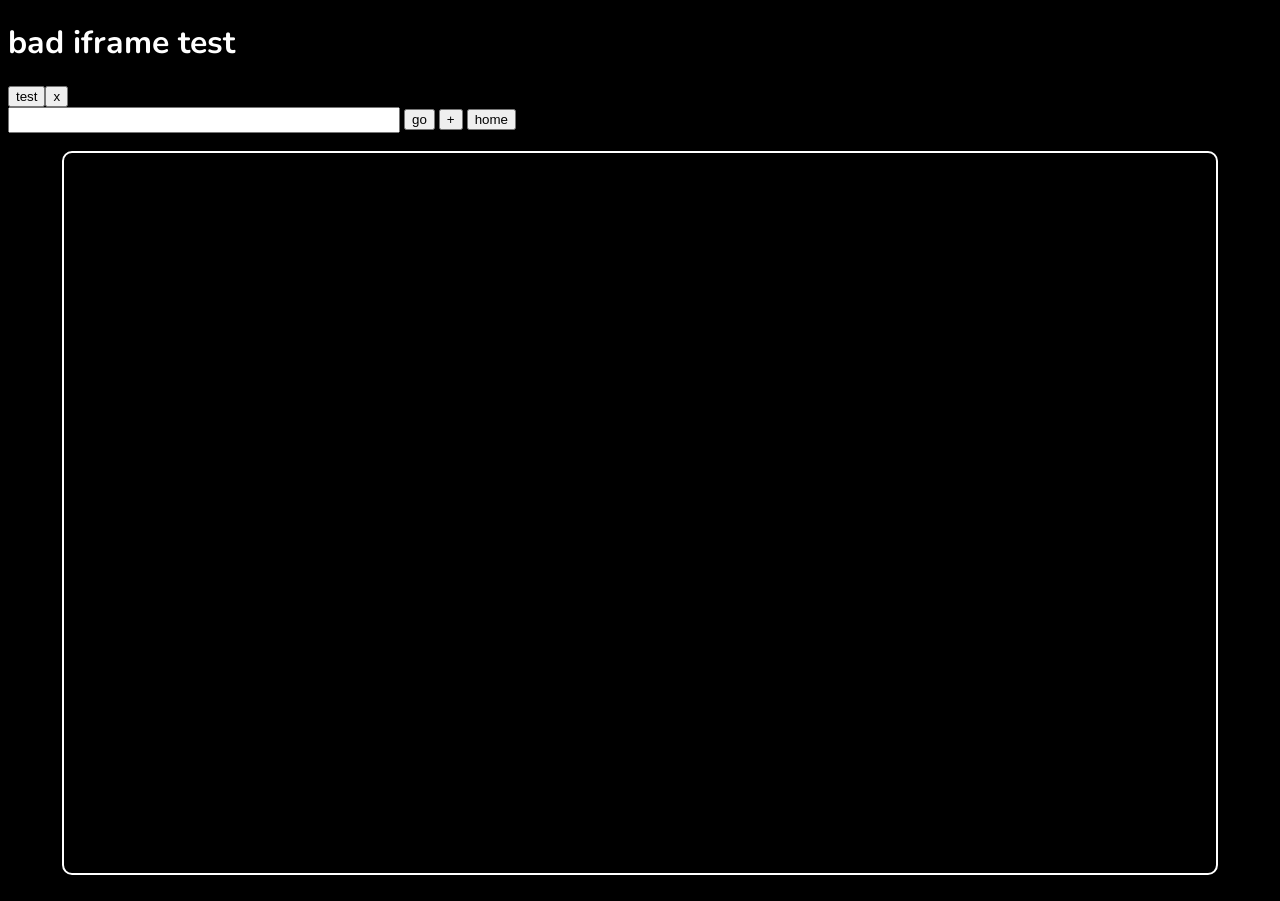
==== iframething/index.html @ 9303db4c "iframe page bad" ====
<!DOCTYPE html>
<html>
    <head>
        <title>bad iframe test</title>
        <link rel="stylesheet" type="text/css" href="badatnamingthings.css">
        <link rel="stylesheet" type="text/css" href="https://fonts.googleapis.com/css?family=Nunito">
    </head>
    <body>
        <script src="terribleiframetabthing.js"></script>
        <h1>bad iframe test</h1>
        <div id="main">
            <div id="topbar">
                <div id="tabs">
                    <button>
                        test
                        <button>
                            x
                        </button>
                    </button>
                </div>
                <div id="urlbar">
                    <input type="text" id="urlinput">
                    <button onclick="setUrl()">go</button>
                    <button onclick="newTab()">+</button>
                    <button onclick="setUrlToDefault()">home</button>
                </div>
            </div>
            <div id="pages">
            </div>
        </div>
    </body>
</html>
---- iframething/badatnamingthings.css ----
body {
    background-color: black;
}

.tabs {
    background-color: rgb(4, 8, 31);
}

button input {
    font-family:'Nunito','Franklin Gothic Medium', 'Arial Narrow', Arial, sans-serif;
    background-color: rgb(59, 59, 59);
    color: white;
    border-color: white;
    border-width: 1px;
    border-radius: 3px;
    border-style: solid;
    width: 4em;
    height: 2em;
}

input {
    width: 30vw;
    height: 1.5em;
}

.page {
    border-color: rgb(255, 255, 255);
    border-style: solid;
    border-radius: 10px;
    border-width: 2px;
    width: 90vw;
    height: 80vh;
    margin: auto;
    display: block;
}

h1 {
    color: white;
    font-family:'Nunito','Franklin Gothic Medium', 'Arial Narrow', Arial, sans-serif
}

#pages {
    padding: 2vh;
}

html {
    background-color: black;
}

.hiddenpage {
    display: none;
}
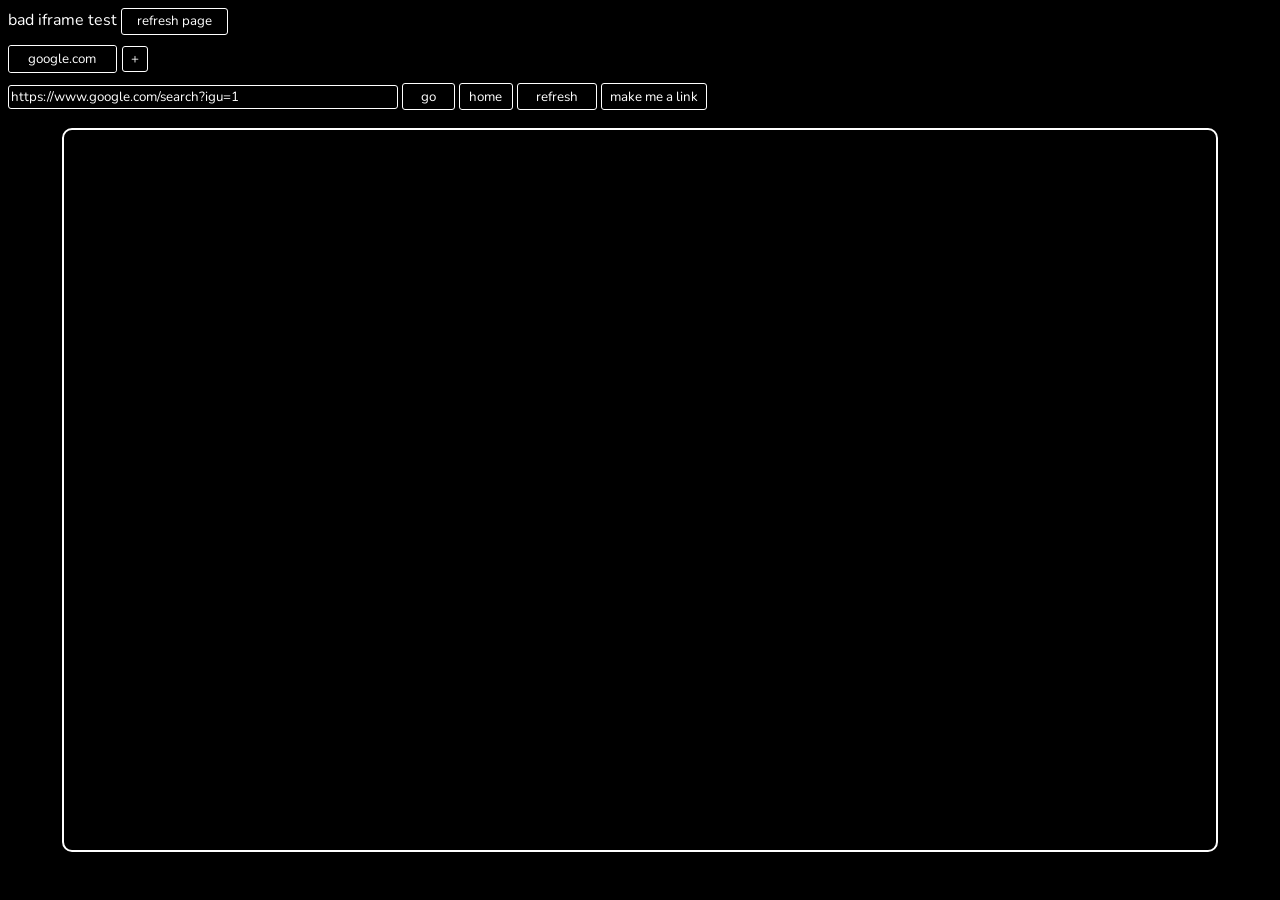
==== commit a62bc2f0: "improved iframe test added tabs and more buttons" ====
--- a/iframething/index.html
+++ b/iframething/index.html
@@ -3,30 +3,32 @@
     <head>
         <title>bad iframe test</title>
         <link rel="stylesheet" type="text/css" href="badatnamingthings.css">
+        <link rel="stylesheet" type="text/css" href="tabs.css">
         <link rel="stylesheet" type="text/css" href="https://fonts.googleapis.com/css?family=Nunito">
     </head>
     <body>
         <script src="terribleiframetabthing.js"></script>
-        <h1>bad iframe test</h1>
+        <span>bad iframe test</span>
+        <button onclick="reload()" style="width: 8em">refresh page</button>
         <div id="main">
             <div id="topbar">
-                <div id="tabs">
-                    <button>
-                        test
-                        <button>
-                            x
-                        </button>
-                    </button>
+                <div id="tabbar">
+                    <div id="tabcontainer">
+                </div>
+                <button onclick="newTab()" id="newTabButton" style="width: 2em; height: 2em;">+</button>
                 </div>
                 <div id="urlbar">
-                    <input type="text" id="urlinput">
+                    <input type="text" id="urlinput" placeholder="https://">
                     <button onclick="setUrl()">go</button>
-                    <button onclick="newTab()">+</button>
                     <button onclick="setUrlToDefault()">home</button>
+                    <button onclick="reloadTab()" style="width:6em">refresh</button>
+                    <button onclick="makeLink()" style="width:8em">make me a link</button>
                 </div>
             </div>
             <div id="pages">
             </div>
+            <a id="link"></a>
+            <span id="output"></span>
         </div>
     </body>
 </html>
--- a/iframething/badatnamingthings.css
+++ b/iframething/badatnamingthings.css
@@ -2,14 +2,11 @@
     background-color: black;
 }
 
-.tabs {
-    background-color: rgb(4, 8, 31);
-}
-
-button input {
+button, input {
     font-family:'Nunito','Franklin Gothic Medium', 'Arial Narrow', Arial, sans-serif;
     background-color: rgb(59, 59, 59);
     color: white;
+    background-color: black;
     border-color: white;
     border-width: 1px;
     border-radius: 3px;
@@ -17,6 +14,11 @@
     width: 4em;
     height: 2em;
 }
+
+button:hover {
+    background-color: rgb(66, 66, 66);
+}
+
 
 input {
     width: 30vw;
@@ -34,7 +36,7 @@
     display: block;
 }
 
-h1 {
+* {
     color: white;
     font-family:'Nunito','Franklin Gothic Medium', 'Arial Narrow', Arial, sans-serif
 }
--- a/iframething/tabs.css
+++ b/iframething/tabs.css
@@ -0,0 +1,37 @@
+.tab {
+    border-color: white;
+    border-style: solid;
+    border-radius: 3px;
+    border-width: 1px;
+    display: inline-block;
+    margin-right: 5px;
+}
+
+.tabbutton {
+    border: none;
+    width: 8em;
+    height: 2em;
+}
+
+.xbutton {
+    width: 2em;
+    height: 2em;
+    border:solid;
+    border-top: 0;
+    border-right: 0;
+    border-bottom: 0;
+    border-radius: 3px;
+    border-width: 1px;
+    background-color:rgb(183, 63, 63);
+}
+
+.xbutton:hover {
+    background-color: rgb(171, 86, 86);
+}
+
+#tabbar {
+    display: flex;
+    align-items: center;
+    margin-bottom: 10px;
+    margin-top: 10px;
+}
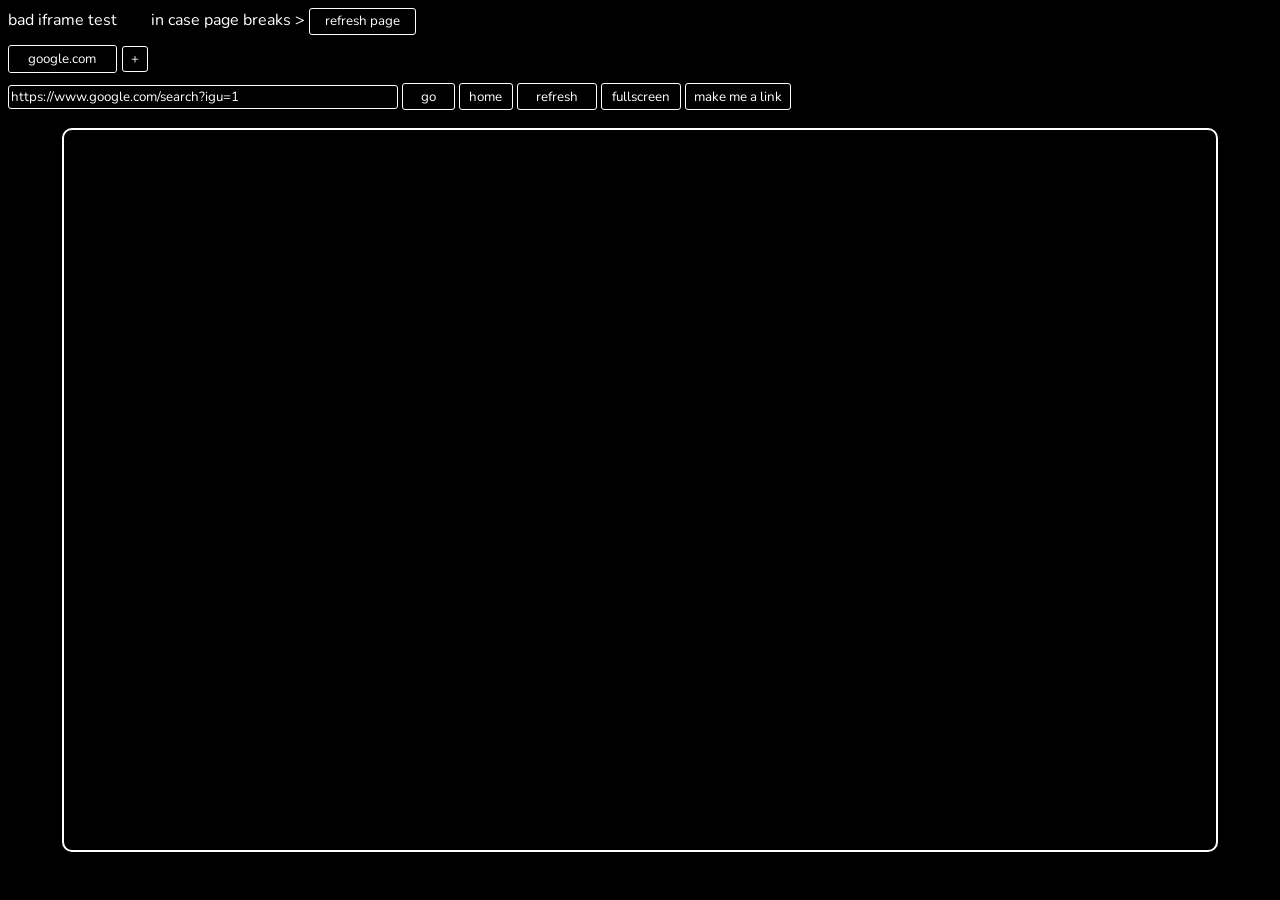
==== commit 519f39eb: "added fullscreen added fullscreen and optimized hiding pages" ====
--- a/iframething/index.html
+++ b/iframething/index.html
@@ -4,27 +4,34 @@
         <title>bad iframe test</title>
         <link rel="stylesheet" type="text/css" href="badatnamingthings.css">
         <link rel="stylesheet" type="text/css" href="tabs.css">
+        <link rel="stylesheet" type="text/css" href="pages.css">
         <link rel="stylesheet" type="text/css" href="https://fonts.googleapis.com/css?family=Nunito">
     </head>
     <body>
         <script src="terribleiframetabthing.js"></script>
-        <span>bad iframe test</span>
-        <button onclick="reload()" style="width: 8em">refresh page</button>
+        <div>
+            <span style="padding-right: 30px">bad iframe test</span>
+            <span>in case page breaks ></span>
+            <button onclick="reload()" style="width: 8em">refresh page</button>
+        </div>
+        
         <div id="main">
             <div id="topbar">
                 <div id="tabbar">
                     <div id="tabcontainer">
                 </div>
-                <button onclick="newTab()" id="newTabButton" style="width: 2em; height: 2em;">+</button>
+                <button onclick="newTab()" id="newTabButton " style="width: 2em; height: 2em;">+</button>
                 </div>
                 <div id="urlbar">
                     <input type="text" id="urlinput" placeholder="https://">
                     <button onclick="setUrl()">go</button>
                     <button onclick="setUrlToDefault()">home</button>
                     <button onclick="reloadTab()" style="width:6em">refresh</button>
+                    <button onclick="toggleFullscreen()" style="width:6em">fullscreen</button>
                     <button onclick="makeLink()" style="width:8em">make me a link</button>
                 </div>
             </div>
+            <button id="fullscreenbutton" style="display:none" onclick="toggleFullscreen()">exit</button>
             <div id="pages">
             </div>
             <a id="link"></a>
--- a/iframething/badatnamingthings.css
+++ b/iframething/badatnamingthings.css
@@ -1,5 +1,6 @@
 body {
     background-color: black;
+    height: 100%;
 }
 
 button, input {
@@ -16,24 +17,21 @@
 }
 
 button:hover {
-    background-color: rgb(66, 66, 66);
+    background-color: rgb(66, 66, 66); 
 }
 
+#fullscreenbutton {
+    position:fixed;
+    bottom:0;
+    right:0;
+    margin:10px;
+    z-index: 100;
+    width: 3em;
+}
 
 input {
     width: 30vw;
     height: 1.5em;
-}
-
-.page {
-    border-color: rgb(255, 255, 255);
-    border-style: solid;
-    border-radius: 10px;
-    border-width: 2px;
-    width: 90vw;
-    height: 80vh;
-    margin: auto;
-    display: block;
 }
 
 * {
@@ -41,14 +39,6 @@
     font-family:'Nunito','Franklin Gothic Medium', 'Arial Narrow', Arial, sans-serif
 }
 
-#pages {
-    padding: 2vh;
-}
-
 html {
     background-color: black;
 }
-
-.hiddenpage {
-    display: none;
-}
--- a/iframething/tabs.css
+++ b/iframething/tabs.css
@@ -1,4 +1,4 @@
-.tab {
+div.tab {
     border-color: white;
     border-style: solid;
     border-radius: 3px;
@@ -7,13 +7,13 @@
     margin-right: 5px;
 }
 
-.tabbutton {
+button.tabbutton {
     border: none;
     width: 8em;
     height: 2em;
 }
 
-.xbutton {
+button.xbutton {
     width: 2em;
     height: 2em;
     border:solid;
@@ -25,7 +25,7 @@
     background-color:rgb(183, 63, 63);
 }
 
-.xbutton:hover {
+button.xbutton:hover {
     background-color: rgb(171, 86, 86);
 }
 
--- a/iframething/pages.css
+++ b/iframething/pages.css
@@ -0,0 +1,29 @@
+#pages {
+    padding: 2vh;
+}
+
+
+iframe.hiddenpage {
+    display: none;
+}
+
+.fullscreenpage , .page.fullscreenpage{
+    width:100vw;
+    height: 100vh;
+    position: absolute;
+    top: 0;
+    left: 0;
+    border:none;
+    z-index: 0;
+}
+
+iframe.page {
+    border-color: rgb(255, 255, 255);
+    border-style: solid;
+    border-radius: 10px;
+    border-width: 2px;
+    width: 90vw;
+    height: 80vh;
+    margin: auto;
+    display: block;
+}
